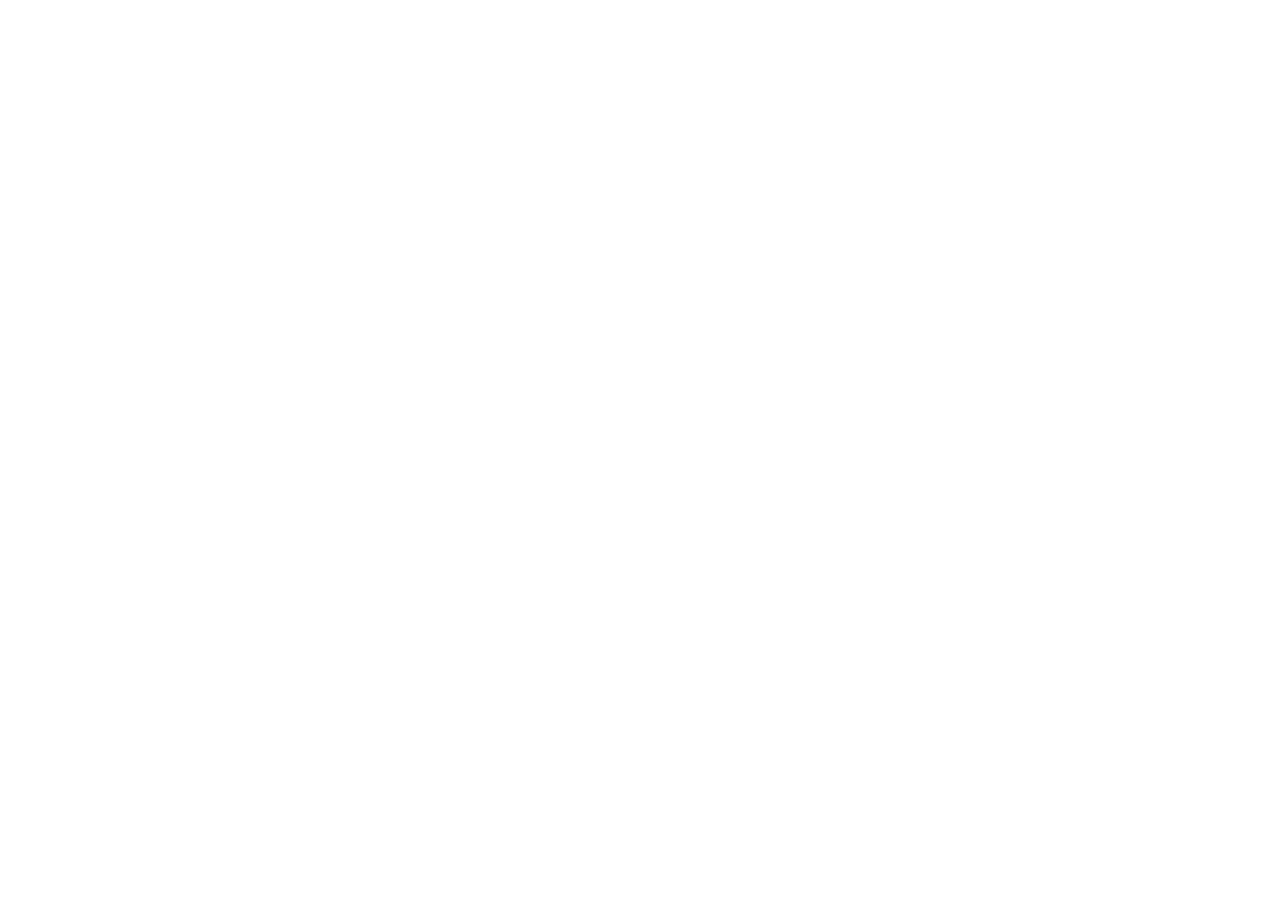
==== Program.html @ ce052e11 "File" ====
<!DOCTYPE html>
<html lang="en">
<head>
    <meta charset="UTF-8">
    <meta name="viewport" content="width=device-width, initial-scale=1.0">
    <title>Document</title>
</head>
<body>
    
</body>
</html>
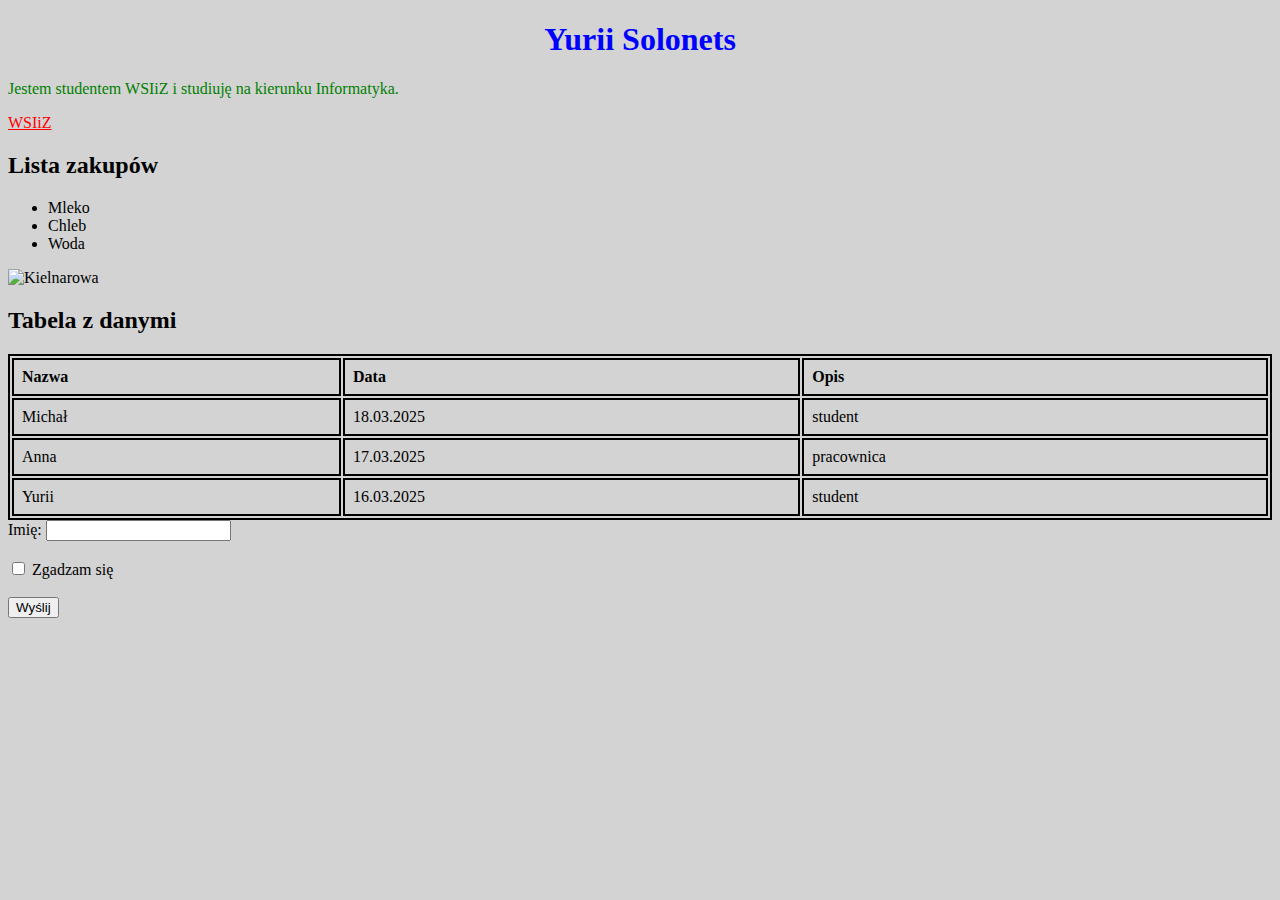
==== commit fd086fee: "Laboratorium 1" ====
--- a/Program.html
+++ b/Program.html
@@ -1,11 +1,70 @@
+
 <!DOCTYPE html>
-<html lang="en">
+<html lang="pl">
 <head>
     <meta charset="UTF-8">
     <meta name="viewport" content="width=device-width, initial-scale=1.0">
-    <title>Document</title>
+    <title>Pierwsza strona na HTML</title>
+    <link rel = "stylesheet" type = "text/css" href = "format.css">
 </head>
 <body>
+    <header>
+        <h1 style="color: blue;"><center>Yurii Solonets</center></h1>
+    </header>
+    <main>
+        <p style="color: green;">Jestem studentem WSIiZ i studiuję na kierunku Informatyka.</p>
+        <a href="https://wsiz.edu.pl/?gad_source=1&gclid=Cj0KCQjw1um-BhDtARIsABjU5x7wJiq0fyo4AycAoLqOSnTkfpyGO1EDdriv27ncFCtgxbD5yPYh5X0aAvynEALw_wcB" style ="color: red">WSIiZ</a>
+        
+        <h2>Lista zakupów</h2>
+        <ul>
+            <li>Mleko</li>
+            <li>Chleb</li>
+            <li>Woda</li>
+        </ul>
+        <img src = "https://wsiz.edu.pl/wp-content/uploads/2022/03/spacer-wirtualny.jpg" alt = "Kielnarowa">
+    
+        <h2> Tabela z danymi </h2>
+        <table>
+            <tr>
+                <th>Nazwa</th>
+                <th>Data</th>
+                <th>Opis</th>
+            </tr>
+            <tr>
+                <td>Michał</td>
+                <td>18.03.2025</td>
+                <td>student</td>
+            </tr>
+            <tr>
+                <td>Anna</td>
+                <td>17.03.2025</td>
+                <td>pracownica</td>
+            </tr>
+            <tr>
+                <td>Yurii</td>
+                <td>16.03.2025</td>
+                <td>student</td>
+            </tr>
+        </table>
+
+        <form>
+            <label>Imię:</label>
+            <input type = "text" id ="name" name = "name" required>
+
+            <br><br>
+
+            <input type = "checkbox" id="newletter" name ="newletter">
+            <label for = "newletter">Zgadzam się</label>
+
+            <br><br>
+
+            <button type="submit">Wyślij</button.></button>
+        </form>
+
+
+    </main>
+
+
     
 </body>
-</html>+</html> 
--- a/format.css
+++ b/format.css
@@ -0,0 +1,27 @@
+body {
+    background-color: #D3D3D3;
+}
+
+header h1 {
+    color:blue;
+}
+
+main p {
+    color: green;
+}
+
+a:hover {
+    color: red;
+}
+
+table {
+    width: 100%;
+    margin-top: 10px;
+    border: 2px solid black;
+}
+
+th, td{
+    border: 2px solid black;
+    padding: 8px;
+    text-align: left;
+}